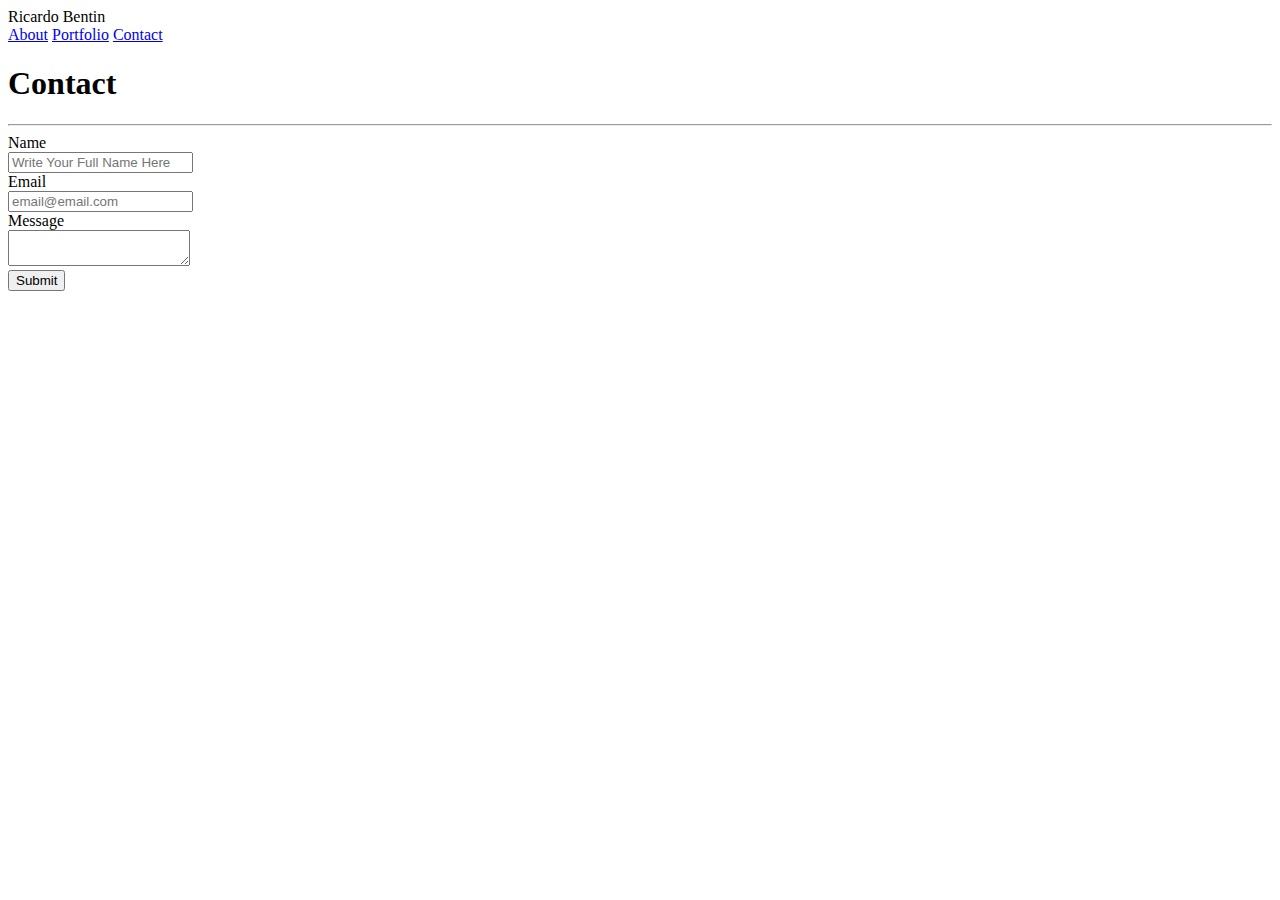
==== contact.html @ 2c3f78cf "added in a live link to reset.css to all html files" ====
<!DOCTYPE html>
<html lang="en">
<head>
    <title>Ricardo Bentin - Basic Portfolio</title>
    <link rel="icon" href="./assets/images/icon.jpg"/>
    <!--<link rel="stylesheet" type="text/css" media="screen" href="./assets/css/reset.css">-->
</head>
<body>
    <nav>
        <div id="namebox">
          Ricardo Bentin  
        </div>

        <div id="links">
            <a href="./index.html">About</a>
            <a href="./portfolio.html">Portfolio</a>
            <a href="./contact.html">Contact</a>
        </div>
    </nav>
    <div id="contactform">
        <h1>Contact</h1>
        <hr> <!--This is the tag to add the line-->
        <form>
            Name<br>
            <input type="text" placeholder="Write Your Full Name Here"><br>
            Email<br>
            <input type="text" placeholder="email@email.com"><br>
            Message<br>
            <textarea id="messagebox"></textarea><br>
            <input type="submit" id="submitbutton" value="Submit">
        </form>
    </div>

    
 
</body>
</html>
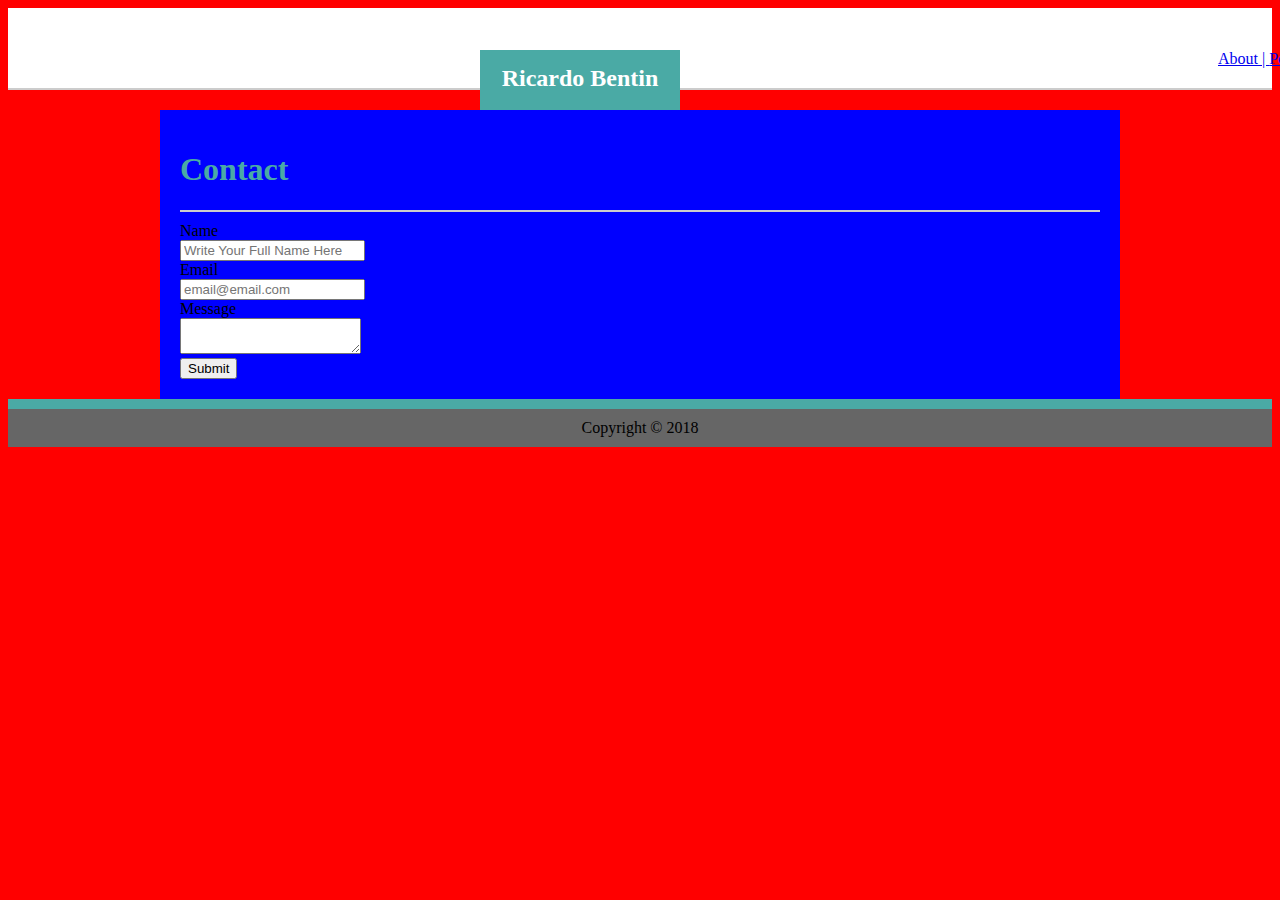
==== commit a96948aa: "this is my stopping point for today" ====
--- a/contact.html
+++ b/contact.html
@@ -3,21 +3,22 @@
 <head>
     <title>Ricardo Bentin - Basic Portfolio</title>
     <link rel="icon" href="./assets/images/icon.jpg"/>
-    <!--<link rel="stylesheet" type="text/css" media="screen" href="./assets/css/reset.css">-->
+    <!--<link rel="stylesheet" type="text/css" href="./assets/css/reset.css">-->
+    <link rel="stylesheet" type="text/css" href="./assets/css/style.css">
 </head>
 <body>
     <nav>
         <div id="namebox">
-          Ricardo Bentin  
+            Ricardo Bentin
         </div>
 
         <div id="links">
-            <a href="./index.html">About</a>
-            <a href="./portfolio.html">Portfolio</a>
+            <a href="./index.html">About | </a>
+            <a href="./portfolio.html">Portfolio | </a>
             <a href="./contact.html">Contact</a>
         </div>
     </nav>
-    <div id="contactform">
+    <div id="content">
         <h1>Contact</h1>
         <hr> <!--This is the tag to add the line-->
         <form>
@@ -30,7 +31,9 @@
             <input type="submit" id="submitbutton" value="Submit">
         </form>
     </div>
-
+    <footer>
+            Copyright &copy; 2018
+    </footer>
     
  
 </body>
--- a/assets/css/style.css
+++ b/assets/css/style.css
@@ -0,0 +1,75 @@
+* {
+    box-sizing: border-box;
+   
+}
+body {
+    background-image: url("./assets/images/Background.png");
+    background-color: red; /*remove before submitting this is just for wip */
+}
+
+nav {
+    background-color: #ffffff;
+    border-bottom: 2px;
+    border-bottom-style: solid;
+    border-bottom-color: #cccccc;
+    padding: 10px;
+    margin-bottom: 20px;
+}
+
+#namebox {
+    float: left;
+    background-color: #4aaaa5;
+    color: white;
+    width: 200px;
+    height: 60px;
+    padding: 15px;
+    text-align: center;
+    bottom: 0px;
+    font-size: 24px;
+    position: relative;
+    top: 32px;
+    left: 462px;
+    z-index: 1;
+    font-weight: bold;
+ 
+}
+#links{
+    position: relative;
+    top: 12px;
+    left: 1000px;
+    padding: 20px;
+    margin-left: 20px;
+    width: 400px;
+    height: 60px;
+    
+}
+
+#content {
+    clear: both;
+    margin: 20px;
+    width: 960px;
+    margin: auto;
+    background-color: blue;  /*remove before submitting this is just for wip */
+    padding: 20px;
+}
+
+hr {
+    margin-top: 10px;
+    margin-bottom: 10px;
+    height: 2px;
+    border: none;
+    background-color: #cccccc;
+}
+
+footer {
+    background-color: #666666; 
+    text-align: center;
+    border-top: 10px;
+    border-top-color: #4aaaa5;
+    border-top-style: solid;
+    padding: 10px;
+  }
+
+  h1 {
+      color: #4aaaa5;
+  }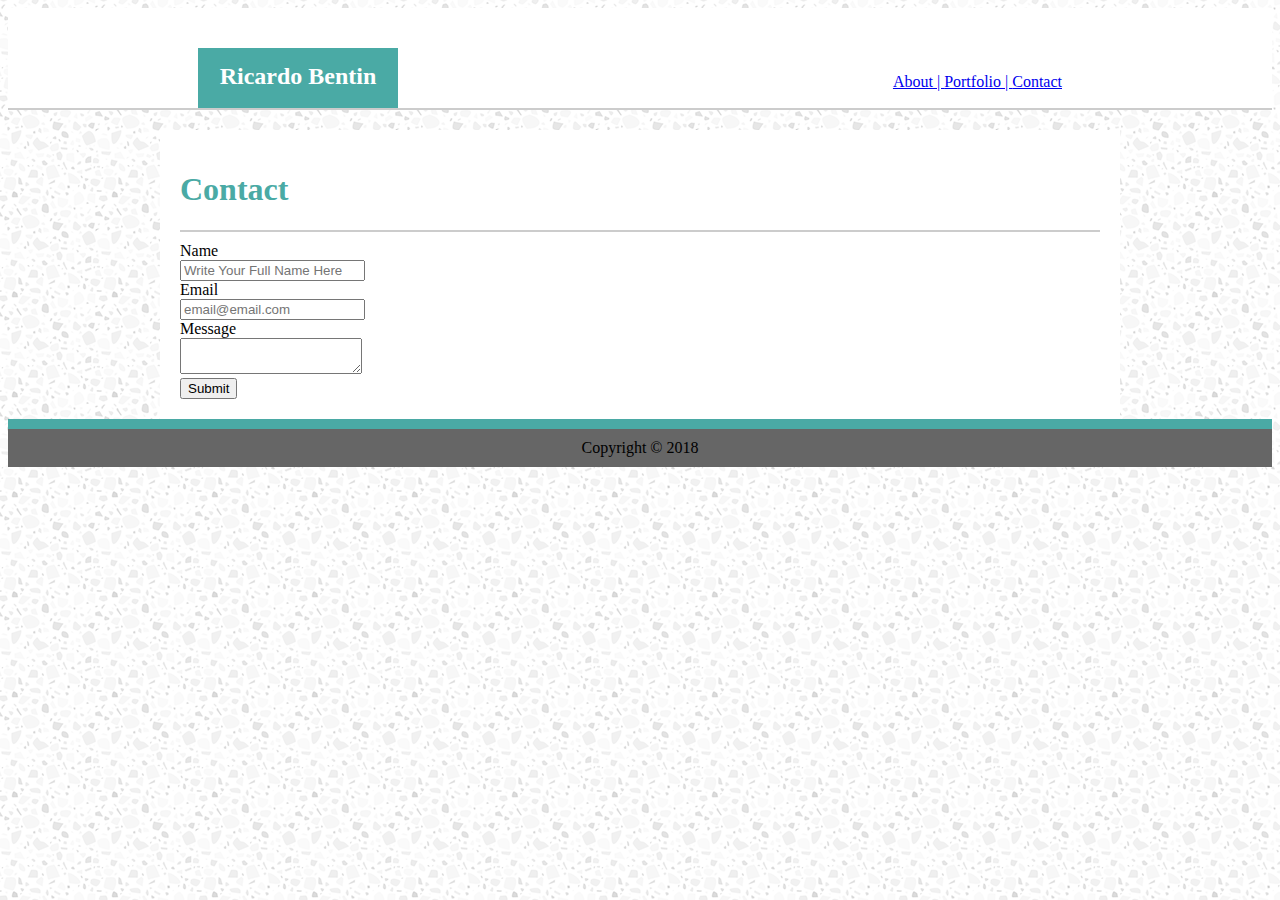
==== commit 8a9784df: "adding in nav to all html files" ====
--- a/contact.html
+++ b/contact.html
@@ -8,16 +8,18 @@
 </head>
 <body>
     <nav>
-        <div id="namebox">
+        <div id="navcontent">
+            <div id="namebox">
             Ricardo Bentin
+            </div>
+
+            <div id="links">
+                <a href="./index.html">About | </a>
+                <a href="./portfolio.html">Portfolio | </a>
+                <a href="./contact.html">Contact</a>
+            </div>
         </div>
-
-        <div id="links">
-            <a href="./index.html">About | </a>
-            <a href="./portfolio.html">Portfolio | </a>
-            <a href="./contact.html">Contact</a>
-        </div>
-    </nav>
+     </nav>
     <div id="content">
         <h1>Contact</h1>
         <hr> <!--This is the tag to add the line-->
--- a/assets/css/style.css
+++ b/assets/css/style.css
@@ -1,9 +1,10 @@
 * {
     box-sizing: border-box;
+   /* border: 1px solid black;*/ /*this is to add a border around every element!*/ 
    
 }
 body {
-    background-image: url("./assets/images/Background.png");
+    background-image: url("../images/Background.png");
     background-color: red; /*remove before submitting this is just for wip */
 }
 
@@ -12,8 +13,13 @@
     border-bottom: 2px;
     border-bottom-style: solid;
     border-bottom-color: #cccccc;
-    padding: 10px;
     margin-bottom: 20px;
+}
+
+#navcontent {
+    width: 960px;
+    padding: 50px;
+    margin: 0 auto;
 }
 
 #namebox {
@@ -24,23 +30,19 @@
     height: 60px;
     padding: 15px;
     text-align: center;
-    bottom: 0px;
     font-size: 24px;
-    position: relative;
-    top: 32px;
-    left: 462px;
-    z-index: 1;
+    position: absolute;
     font-weight: bold;
+    left: 198px;
+    top: 48px;
  
 }
 #links{
-    position: relative;
-    top: 12px;
-    left: 1000px;
+    position: absolute;
     padding: 20px;
-    margin-left: 20px;
-    width: 400px;
     height: 60px;
+    top: 53px;
+    right: 198px;
     
 }
 
@@ -48,9 +50,9 @@
     clear: both;
     margin: 20px;
     width: 960px;
-    margin: auto;
-    background-color: blue;  /*remove before submitting this is just for wip */
+    margin: 0 auto;
     padding: 20px;
+    background-color: #ffffff;
 }
 
 hr {
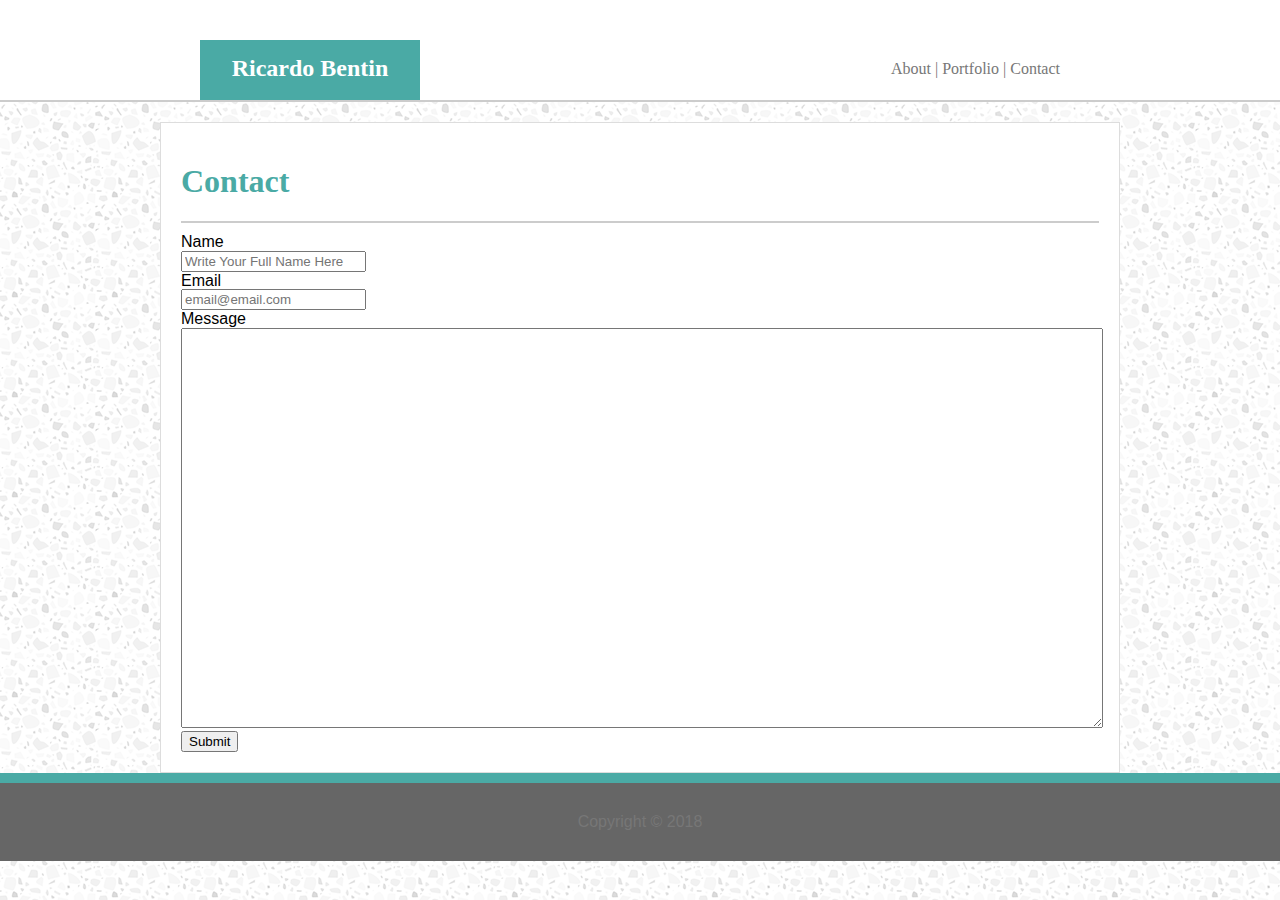
==== commit 66607f4b: "fixed reset css for contact.html!" ====
--- a/contact.html
+++ b/contact.html
@@ -3,7 +3,7 @@
 <head>
     <title>Ricardo Bentin - Basic Portfolio</title>
     <link rel="icon" href="./assets/images/icon.jpg"/>
-    <!--<link rel="stylesheet" type="text/css" href="./assets/css/reset.css">-->
+    <link rel="stylesheet" type="text/css" href="./assets/css/reset.css">
     <link rel="stylesheet" type="text/css" href="./assets/css/style.css">
 </head>
 <body>
--- a/assets/css/style.css
+++ b/assets/css/style.css
@@ -5,7 +5,13 @@
 }
 body {
     background-image: url("../images/Background.png");
-    background-color: red; /*remove before submitting this is just for wip */
+    overflow-y: scroll;
+    margin-top: 0px;
+    margin-right: 0px;
+    margin-left: 0px;
+    margin-bottom: 0px;
+    font-family: Arial, "Helvetica Neue", Helvetica, sans-serif;
+    line-height: 1.1;
 }
 
 nav {
@@ -26,23 +32,25 @@
     float: left;
     background-color: #4aaaa5;
     color: white;
-    width: 200px;
+    width: 220px;
     height: 60px;
     padding: 15px;
     text-align: center;
     font-size: 24px;
     position: absolute;
     font-weight: bold;
-    left: 198px;
-    top: 48px;
+    left: 200px;
+    top: 40px;
+    font-family: Georgia, Times, "Times New Roman", serif;
  
 }
 #links{
     position: absolute;
     padding: 20px;
     height: 60px;
-    top: 53px;
-    right: 198px;
+    top: 40px;
+    right: 200px;
+    font-family: Georgia, Times, "Times New Roman", serif;
     
 }
 
@@ -53,6 +61,9 @@
     margin: 0 auto;
     padding: 20px;
     background-color: #ffffff;
+    border-color: #dddddd;
+    border-style: solid;
+    border-width: thin;
 }
 
 hr {
@@ -69,9 +80,201 @@
     border-top: 10px;
     border-top-color: #4aaaa5;
     border-top-style: solid;
-    padding: 10px;
-  }
-
-  h1 {
+    padding: 30px;
+    color: #777777
+  }
+
+h1 {
       color: #4aaaa5;
-  }+      font-family: Georgia, Times, "Times New Roman", serif;
+      font-size: 2em;
+      font-weight: bold;
+      margin-top: 21.44px;
+      margin-bottom: 21.44px;
+
+  }
+h4 {
+    margin: 0 auto;
+    font-family: Georgia, Times, "Times New Roman", serif;
+    font-weight: bold;
+    
+}
+
+  #ricardo {
+      width: 200px;
+      height: 200px;
+      float: left;
+      margin-right: 10px;
+      margin-top: 8px;
+  }
+
+  a {
+      text-decoration: none;
+      color: #777777;
+  }
+
+#messagebox {
+    width: 922px;
+    height: 400px;
+}
+
+#hangman {
+float: left;
+margin-right: 30px;
+width: 300px;
+height: 200px;
+margin-top:16px;
+}
+
+#hangmanlabel {
+    text-align: center;
+    color: white;
+    background-color: #4aaaa5; 
+    z-index: 1;
+    height: 50px;
+    padding: 18px;
+    position: relative;
+    bottom: 60px;
+}
+#hangmanlabel:hover {
+    text-align: center;
+    color: white;
+    background-color: #E89F0C; 
+    z-index: 1;
+    height: 50px;
+    padding: 18px;
+    position: relative;
+    bottom: 60px;
+}
+
+#rpg {
+    width: 300px;
+    height: 200px;
+    float: left;
+    margin-top:16px;
+}
+
+#rpglabel {
+    text-align: center;
+    color: white;
+    background-color: #4aaaa5; 
+    z-index: 1;
+    height: 50px;
+    padding: 18px;
+    position: relative;
+    bottom: 60px;
+}
+#rpglabel:hover {
+    text-align: center;
+    color: white;
+    background-color: #E89F0C;
+    z-index: 1;
+    height: 50px;
+    padding: 18px;
+    position: relative;
+    bottom: 60px;
+}
+
+#trivia {
+    float: left;
+    margin-right: 30px;
+    margin-top: 30px;
+    margin-bottom: 30px;
+    width: 300px;
+    height: 200px;
+}
+
+#trivialabel {
+    text-align: center;
+    color: white;
+    background-color: #4aaaa5; 
+    z-index: 1;
+    height: 50px;
+    padding: 18px;
+    position: relative;
+    bottom: 60px;
+}
+#trivialabel:hover {
+    text-align: center;
+    color: white;
+    background-color: #E89F0C;
+    z-index: 1;
+    height: 50px;
+    padding: 18px;
+    position: relative;
+    bottom: 60px;
+}
+
+#rutgers {
+    Float: left;
+    margin-top: 30px;
+    width: 300px;
+    height: 200px;
+}
+
+#rutgerslabel {
+    text-align: center;
+    color: white;
+    background-color: #4aaaa5; 
+    z-index: 1;
+    height: 50px;
+    padding: 18px;
+    position: relative;
+    bottom: 60px;
+}
+
+#rutgerslabel:hover {
+    text-align: center;
+    color: white;
+    background-color: #E89F0C;
+    z-index: 1;
+    height: 50px;
+    padding: 18px;
+    position: relative;
+    bottom: 60px;
+}
+
+#rps {
+    clear: both;
+    margin-top: 30px;
+    width: 300px;
+    height: 200px;
+}
+
+#rpslabel {
+    text-align: center;
+    color: white;
+    background-color: #4aaaa5; 
+    z-index: 1;
+    height: 50px;
+    padding: 18px;
+    position: relative;
+    bottom: 60px;
+}
+
+#rpslabel:hover {
+    text-align: center;
+    color: white;
+    background-color: #E89F0C;
+    z-index: 1;
+    height: 50px;
+    padding: 18px;
+    position: relative;
+    bottom: 60px;
+}
+
+img {
+    height: 200px; 
+    width: 300px; 
+}
+
+p {
+    color: #777777;
+    margin-bottom: 10px;
+    margin-top: 16px;
+}
+
+#band {
+    color: #E89F0C;
+    text-decoration: underline;
+}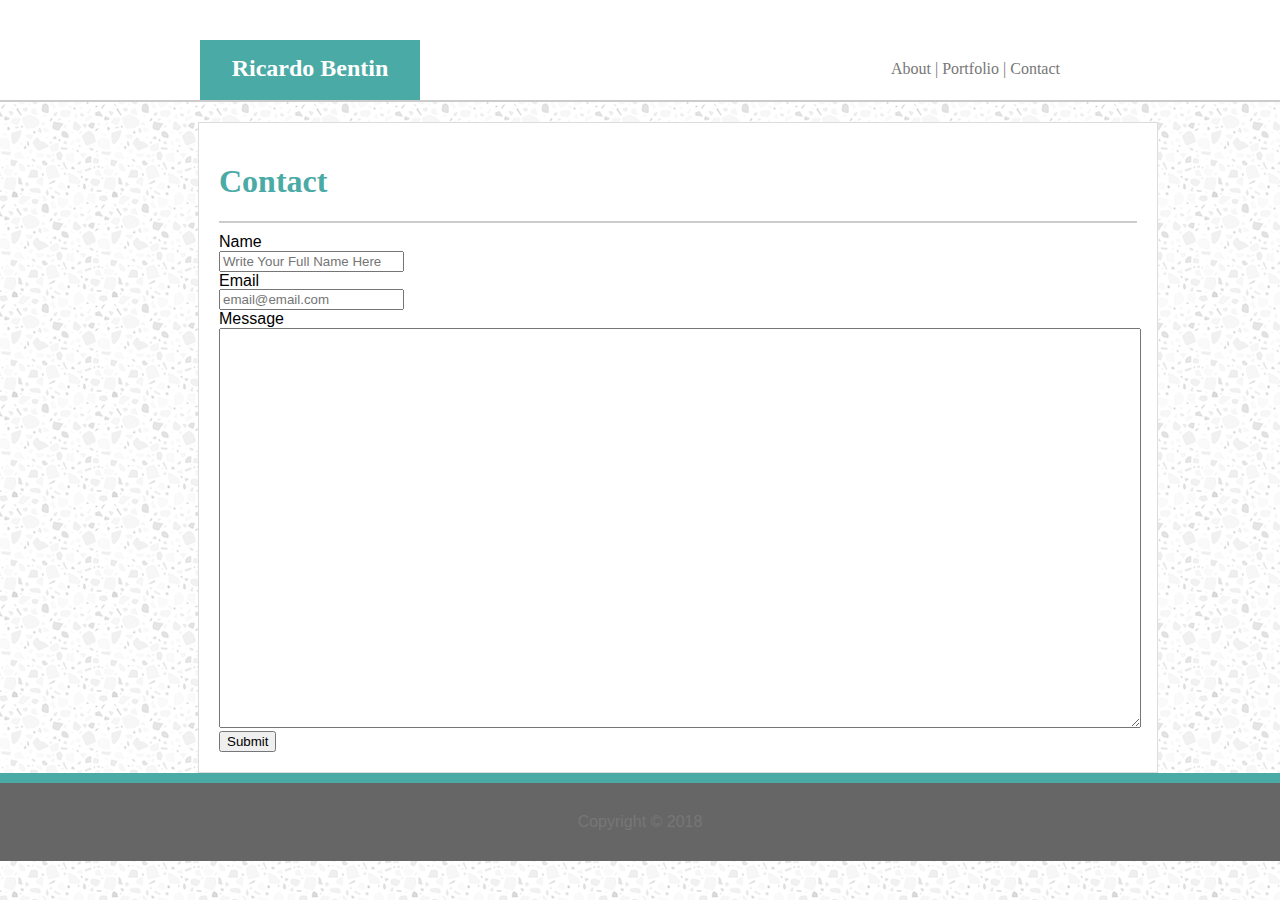
==== commit 1c1e6561: "made contact form fields required." ====
--- a/contact.html
+++ b/contact.html
@@ -25,9 +25,9 @@
         <hr> <!--This is the tag to add the line-->
         <form>
             Name<br>
-            <input type="text" placeholder="Write Your Full Name Here"><br>
+            <input type="text" placeholder="Write Your Full Name Here" required><br>
             Email<br>
-            <input type="text" placeholder="email@email.com"><br>
+            <input type="text" placeholder="email@email.com" required><br>
             Message<br>
             <textarea id="messagebox"></textarea><br>
             <input type="submit" id="submitbutton" value="Submit">
--- a/assets/css/style.css
+++ b/assets/css/style.css
@@ -56,7 +56,6 @@
 
 #content {
     clear: both;
-    margin: 20px;
     width: 960px;
     margin: 0 auto;
     padding: 20px;
@@ -64,6 +63,8 @@
     border-color: #dddddd;
     border-style: solid;
     border-width: thin;
+    margin-left: 198px;
+    margin-right: 198px;
 }
 
 hr {
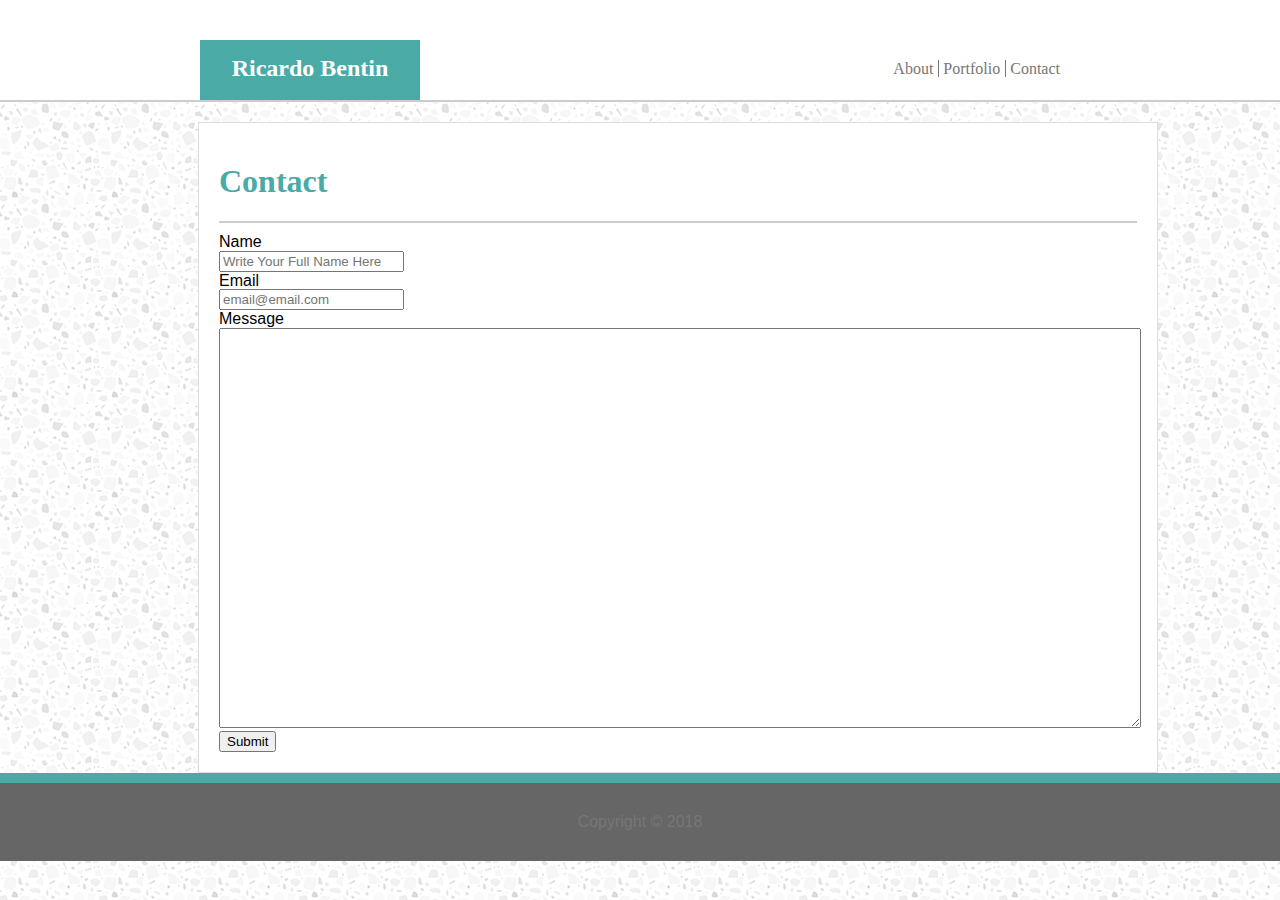
==== commit 2031c943: "fixed the vertical line between links to be a border instead of |" ====
--- a/contact.html
+++ b/contact.html
@@ -14,9 +14,9 @@
             </div>
 
             <div id="links">
-                <a href="./index.html">About | </a>
-                <a href="./portfolio.html">Portfolio | </a>
-                <a href="./contact.html">Contact</a>
+                <a href="./index.html"><span id="about">About</span></a>
+                <a href="./portfolio.html"><span id="portfolio">Portfolio</span></a>
+                <a href="./contact.html"><span id="contact">Contact</span></a>
             </div>
         </div>
      </nav>
@@ -29,7 +29,7 @@
             Email<br>
             <input type="text" placeholder="email@email.com" required><br>
             Message<br>
-            <textarea id="messagebox"></textarea><br>
+            <textarea id="messagebox" required></textarea><br>
             <input type="submit" id="submitbutton" value="Submit">
         </form>
     </div>
--- a/assets/css/style.css
+++ b/assets/css/style.css
@@ -278,4 +278,19 @@
 #band {
     color: #E89F0C;
     text-decoration: underline;
+}
+
+#about {
+    border-right: 1px;
+    border-style: solid;
+    text-align: center;
+    padding-right: 5px;
+   
+}
+
+#portfolio {
+    border-right: 1px;
+    border-style: solid;
+    text-align: center;
+    padding-right: 5px;
 }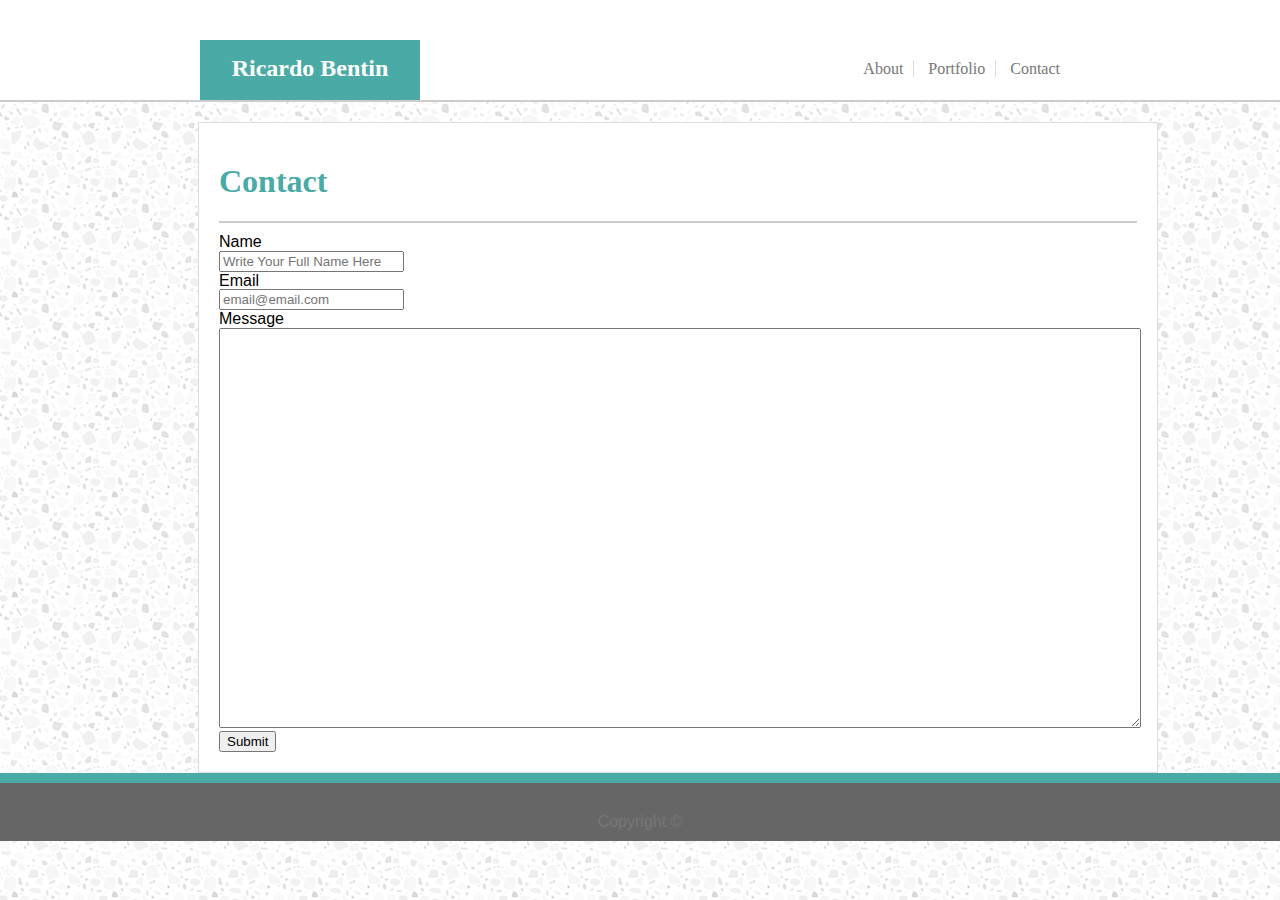
==== commit f2dffa52: "fixed the footer spacing and the border color for the | in links" ====
--- a/contact.html
+++ b/contact.html
@@ -34,7 +34,7 @@
         </form>
     </div>
     <footer>
-            Copyright &copy; 2018
+            Copyright &copy;
     </footer>
     
  
--- a/assets/css/style.css
+++ b/assets/css/style.css
@@ -81,7 +81,10 @@
     border-top: 10px;
     border-top-color: #4aaaa5;
     border-top-style: solid;
-    padding: 30px;
+    padding-left: 30px;
+    padding-right: 30px;
+    padding-top: 30px;
+    padding-bottom: 10px;
     color: #777777
   }
 
@@ -283,14 +286,21 @@
 #about {
     border-right: 1px;
     border-style: solid;
-    text-align: center;
-    padding-right: 5px;
+    border-color: #dddddd;
+    text-align: center;
+    padding-right: 10px;
    
 }
 
 #portfolio {
     border-right: 1px;
     border-style: solid;
-    text-align: center;
-    padding-right: 5px;
+    border-color: #dddddd;
+    text-align: center;
+    padding-right: 10px;
+    padding-left: 10px;
+}
+
+#contact {
+    padding-left: 10px;
 }